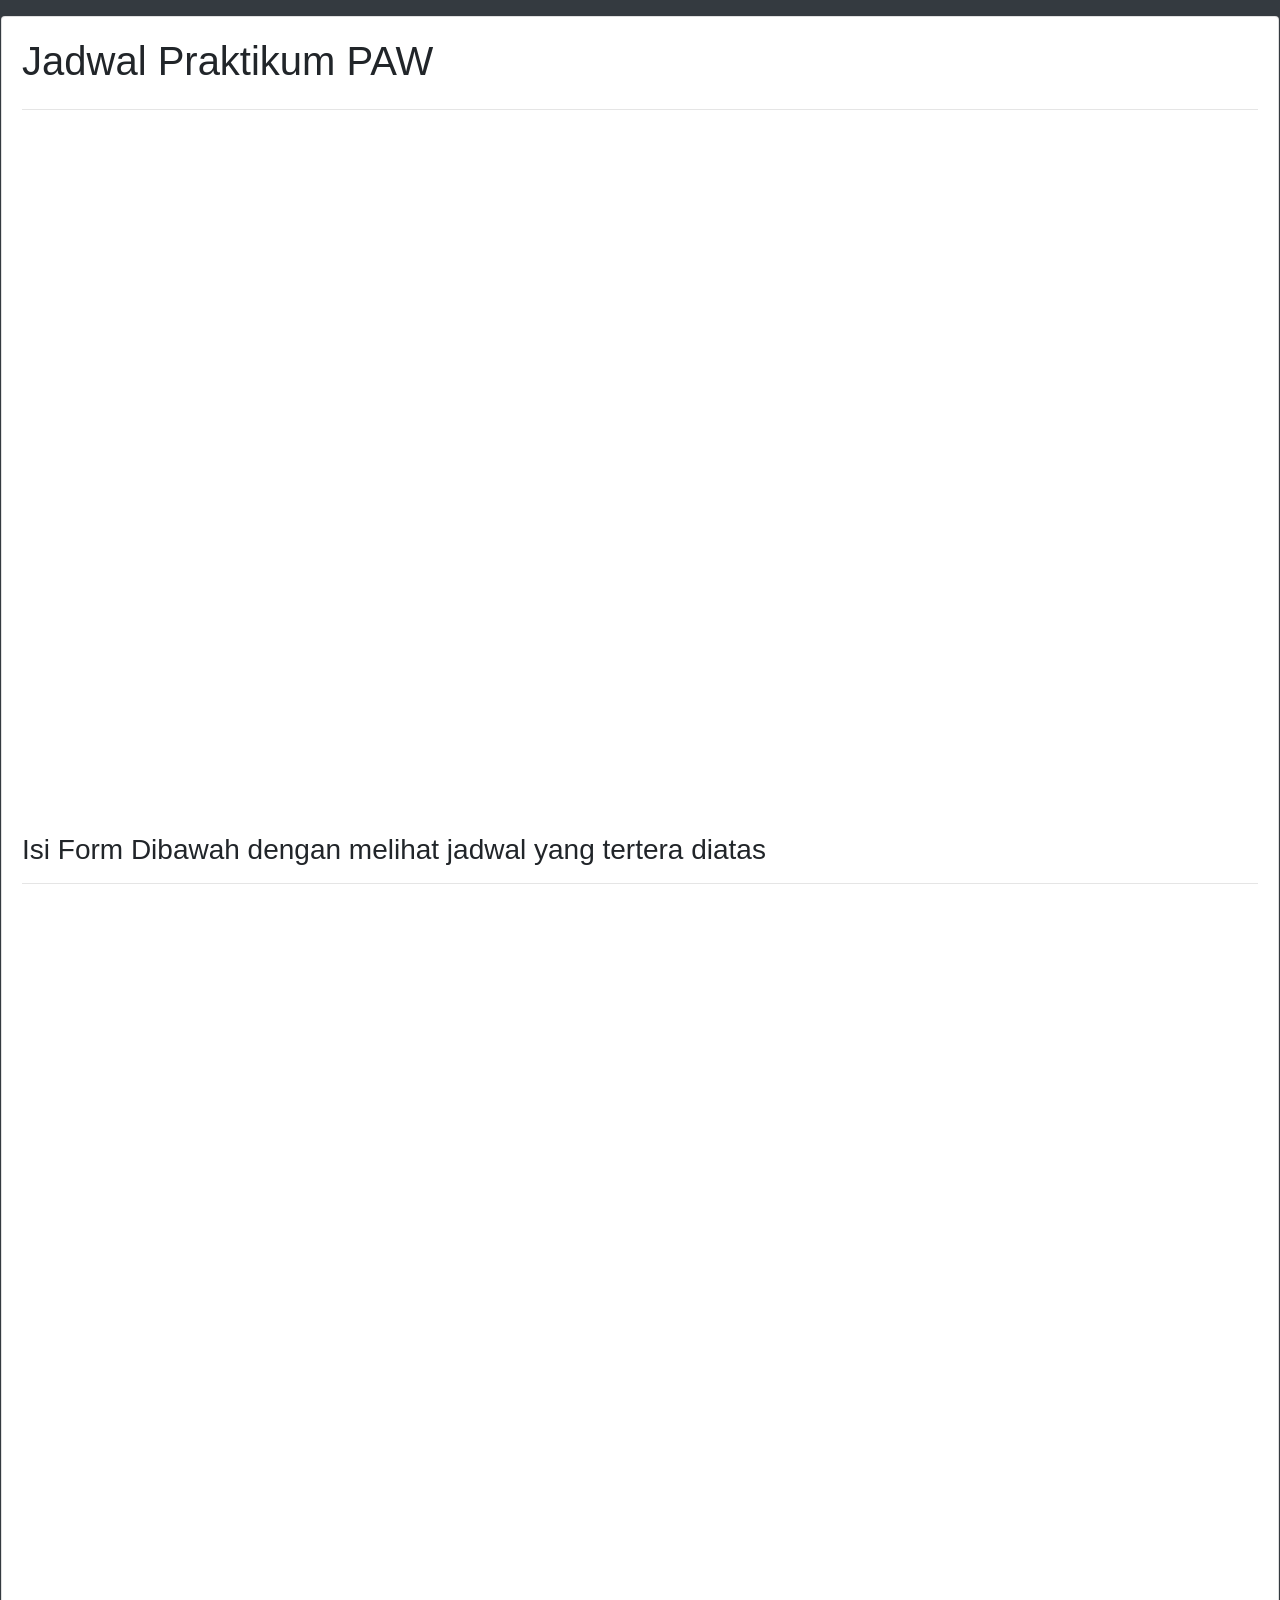
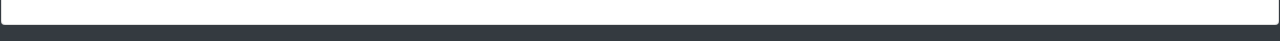
==== paw.html @ 651f5139 "absen paw" ====
<!DOCTYPE html>
<html lang="">

<head>
    <meta charset="utf-8">
    <meta http-equiv="X-UA-Compatible" content="IE=edge">
    <meta name="viewport" content="width=device-width, initial-scale=1">
    <title>Jadwal ACC PAW</title>

    <link rel="stylesheet" href="https://maxcdn.bootstrapcdn.com/bootstrap/4.0.0/css/bootstrap.min.css"
        integrity="sha384-Gn5384xqQ1aoWXA+058RXPxPg6fy4IWvTNh0E263XmFcJlSAwiGgFAW/dAiS6JXm" crossorigin="anonymous">

    <!-- HTML5 Shim and Respond.js IE8 support of HTML5 elements and media queries -->
    <!-- WARNING: Respond.js doesn't work if you view the page via file:// -->
    <!--[if lt IE 9]>
            <script src="https://oss.maxcdn.com/libs/html5shiv/3.7.3/html5shiv.js"></script>
            <script src="https://oss.maxcdn.com/libs/respond.js/1.4.2/respond.min.js"></script>
        <![endif]-->
</head>

<body class="bg-dark">
    <div class="row">
        <div class="col-md-12 p-3">
            <div class="card card-body">
                <h1>Jadwal Praktikum PAW</h1>
                <hr>
                <div class="row">
                    <div class="col-lg-12">
                        <iframe width="100%" height="700" frameborder="0" marginheight="0" marginwidth="0" src="https://docs.google.com/spreadsheets/d/1ev8zN_SsJzgAseNzPovw6ALW6fbhKadvXQlWJOnsWhI/edit?usp=sharing"></iframe>
                    </div>
                    <div class="col-lg-12">
                        <h3>Isi Form Dibawah dengan melihat jadwal yang tertera diatas</h3>
                        <hr>
                        <iframe src="https://docs.google.com/forms/d/e/1FAIpQLSe1ObNScBFj9HsVjVgIkUDwy0DeIrppnXzx1sx0PZ4RVDn6og/viewform?embedded=true" width="100%" height="697" frameborder="0" marginheight="0" marginwidth="0">Loading…</iframe>
                    </div>
                </div>
            </div>
        </div>
    </div>


    <script src="https://code.jquery.com/jquery-3.2.1.slim.min.js"
        integrity="sha384-KJ3o2DKtIkvYIK3UENzmM7KCkRr/rE9/Qpg6aAZGJwFDMVNA/GpGFF93hXpG5KkN" crossorigin="anonymous">
    </script>
    <script src="https://cdnjs.cloudflare.com/ajax/libs/popper.js/1.12.9/umd/popper.min.js"
        integrity="sha384-ApNbgh9B+Y1QKtv3Rn7W3mgPxhU9K/ScQsAP7hUibX39j7fakFPskvXusvfa0b4Q" crossorigin="anonymous">
    </script>
    <script src="https://maxcdn.bootstrapcdn.com/bootstrap/4.0.0/js/bootstrap.min.js"
        integrity="sha384-JZR6Spejh4U02d8jOt6vLEHfe/JQGiRRSQQxSfFWpi1MquVdAyjUar5+76PVCmYl" crossorigin="anonymous">
    </script>
</body>

</html>
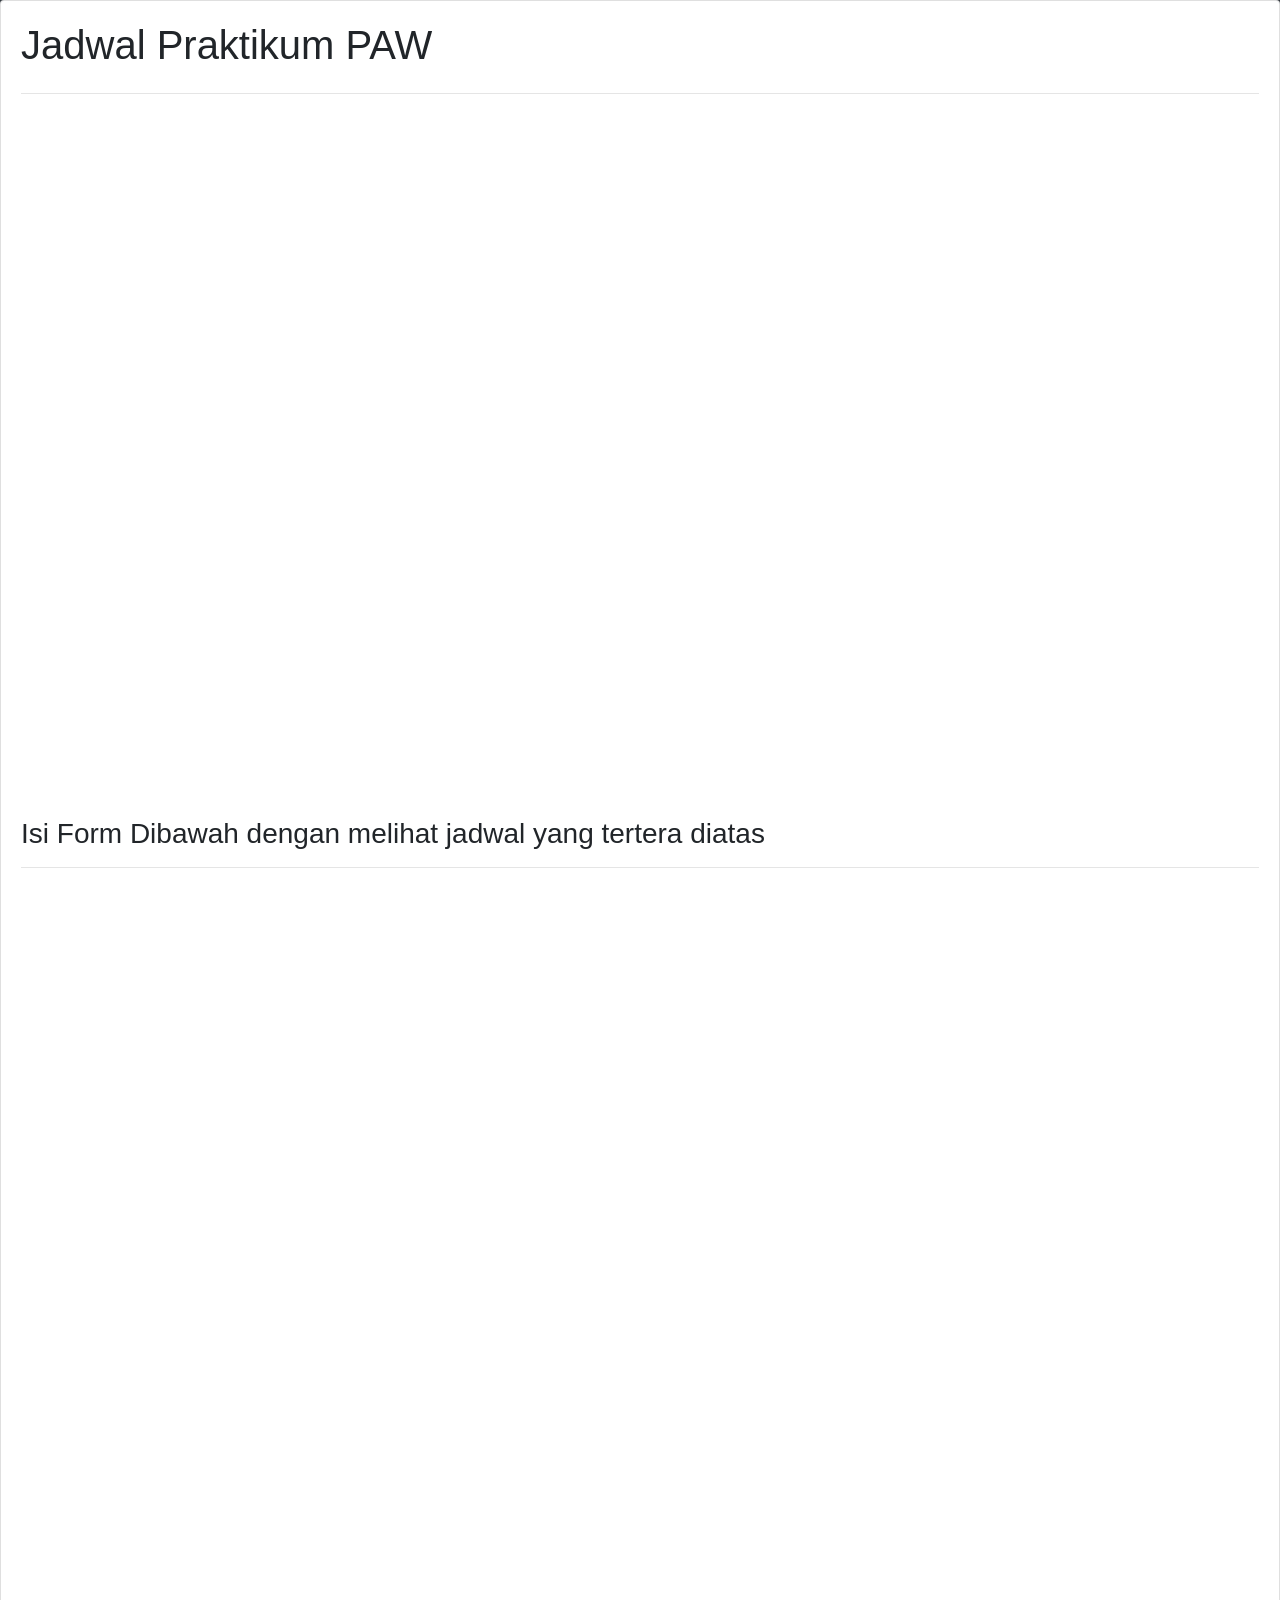
==== commit a715fc09: "absen paw" ====
--- a/paw.html
+++ b/paw.html
@@ -20,7 +20,7 @@
 
 <body class="bg-dark">
     <div class="row">
-        <div class="col-md-12 p-3">
+        <div class="col-md-12">
             <div class="card card-body">
                 <h1>Jadwal Praktikum PAW</h1>
                 <hr>
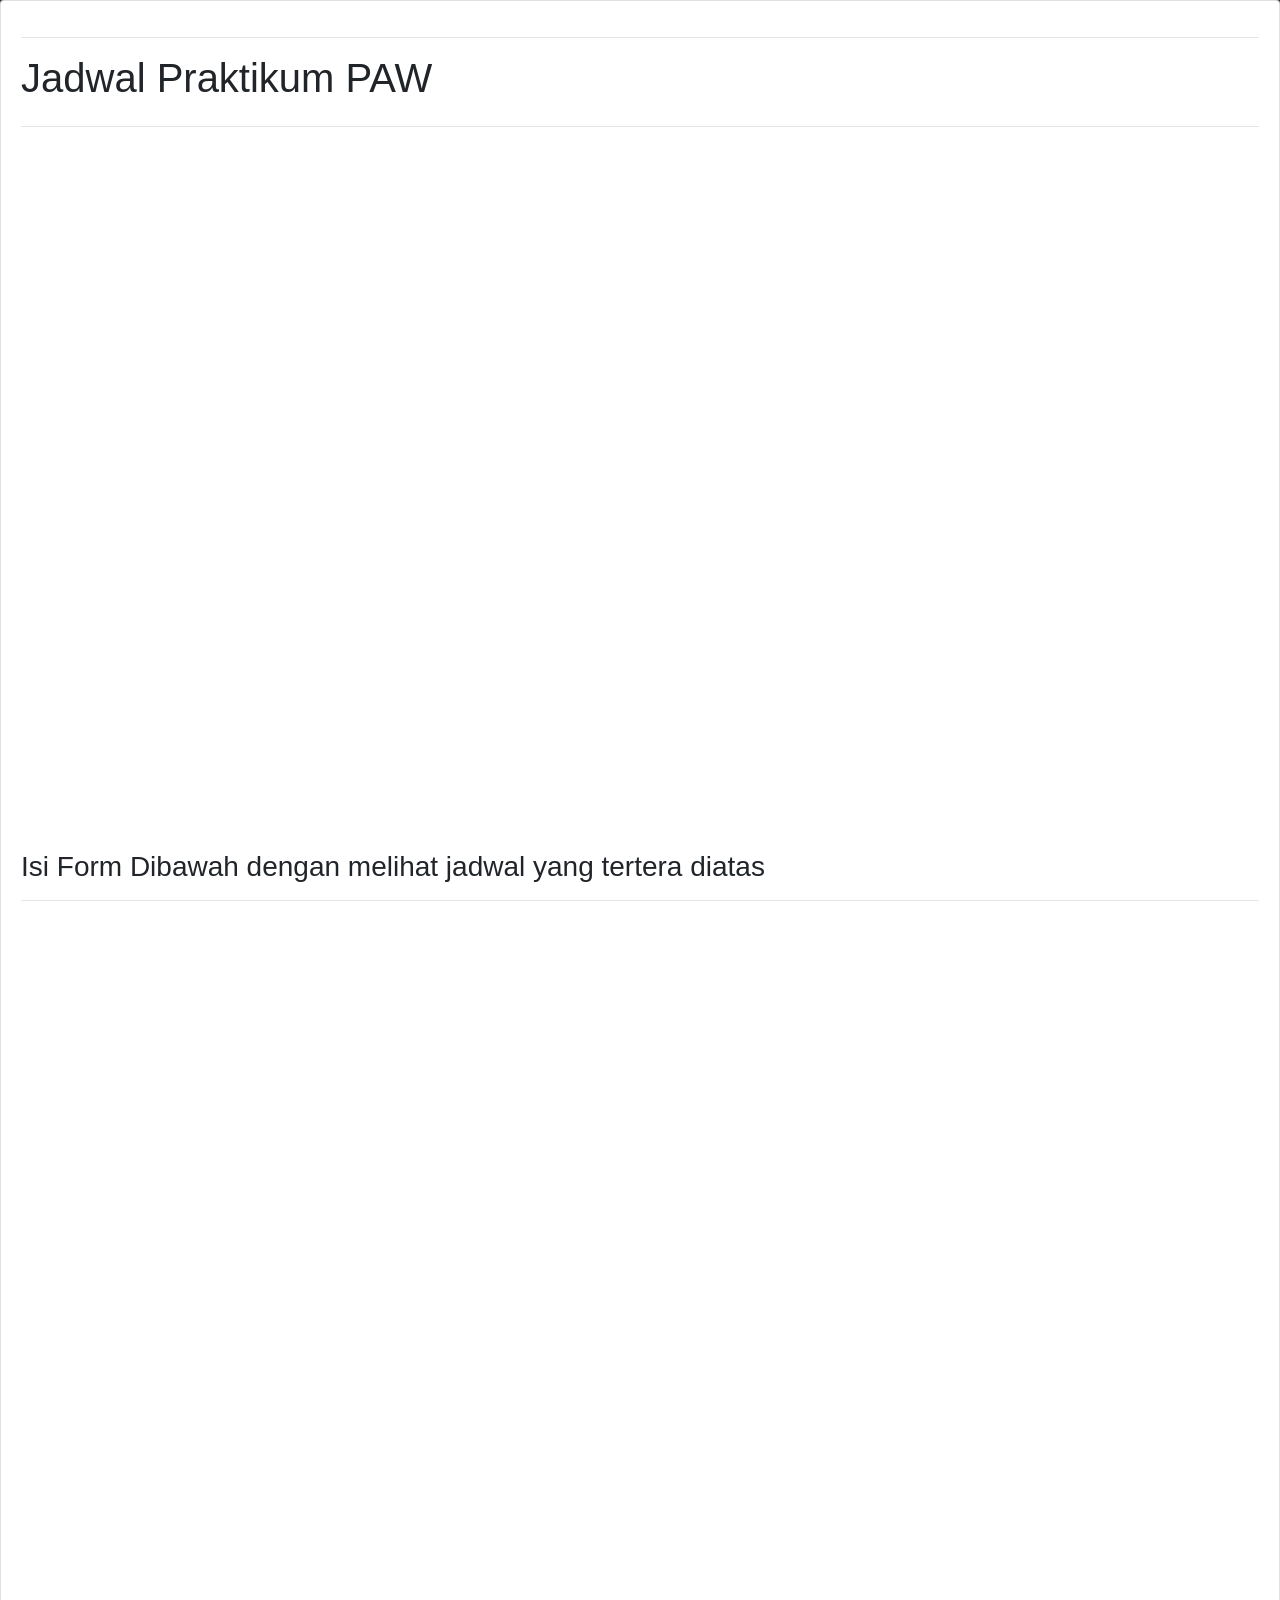
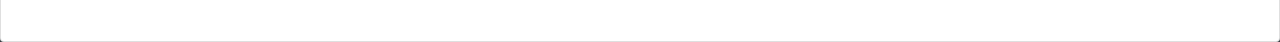
==== commit 2921024a: "absen paw" ====
--- a/paw.html
+++ b/paw.html
@@ -22,11 +22,12 @@
     <div class="row">
         <div class="col-md-12">
             <div class="card card-body">
+                <hr>
                 <h1>Jadwal Praktikum PAW</h1>
                 <hr>
                 <div class="row">
                     <div class="col-lg-12">
-                        <iframe width="100%" height="700" frameborder="0" marginheight="0" marginwidth="0" src="https://docs.google.com/spreadsheets/d/1ev8zN_SsJzgAseNzPovw6ALW6fbhKadvXQlWJOnsWhI/edit?usp=sharing"></iframe>
+                        <iframe width="100%" height="700" frameborder="0" marginheight="0" marginwidth="0" src="https://docs.google.com/spreadsheets/d/1ev8zN_SsJzgAseNzPovw6ALW6fbhKadvXQlWJOnsWhI/edit?usp=sharing&rm=minimal"></iframe>
                     </div>
                     <div class="col-lg-12">
                         <h3>Isi Form Dibawah dengan melihat jadwal yang tertera diatas</h3>
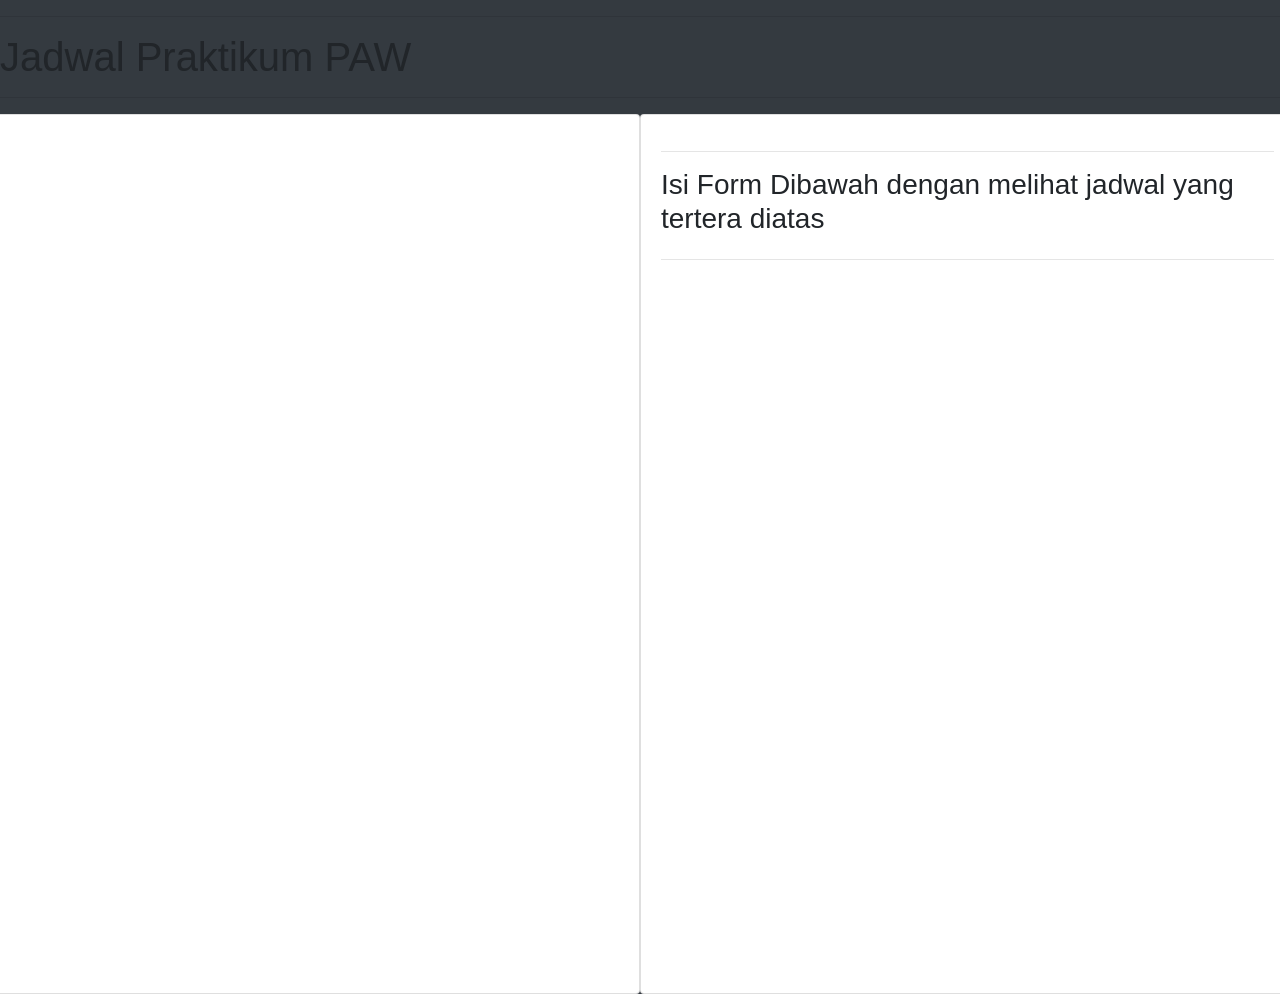
==== commit 3bfd63e2: "absen paw" ====
--- a/paw.html
+++ b/paw.html
@@ -21,15 +21,16 @@
 <body class="bg-dark">
     <div class="row">
         <div class="col-md-12">
-            <div class="card card-body">
+            <div class="">
                 <hr>
                 <h1>Jadwal Praktikum PAW</h1>
                 <hr>
                 <div class="row">
-                    <div class="col-lg-12">
+                    <div class="col-lg-6 card card-body">
                         <iframe width="100%" height="700" frameborder="0" marginheight="0" marginwidth="0" src="https://docs.google.com/spreadsheets/d/1ev8zN_SsJzgAseNzPovw6ALW6fbhKadvXQlWJOnsWhI/edit?usp=sharing&rm=minimal"></iframe>
                     </div>
-                    <div class="col-lg-12">
+                    <div class="col-lg-6 card card-body">
+                        <hr>
                         <h3>Isi Form Dibawah dengan melihat jadwal yang tertera diatas</h3>
                         <hr>
                         <iframe src="https://docs.google.com/forms/d/e/1FAIpQLSe1ObNScBFj9HsVjVgIkUDwy0DeIrppnXzx1sx0PZ4RVDn6og/viewform?embedded=true" width="100%" height="697" frameborder="0" marginheight="0" marginwidth="0">Loading…</iframe>
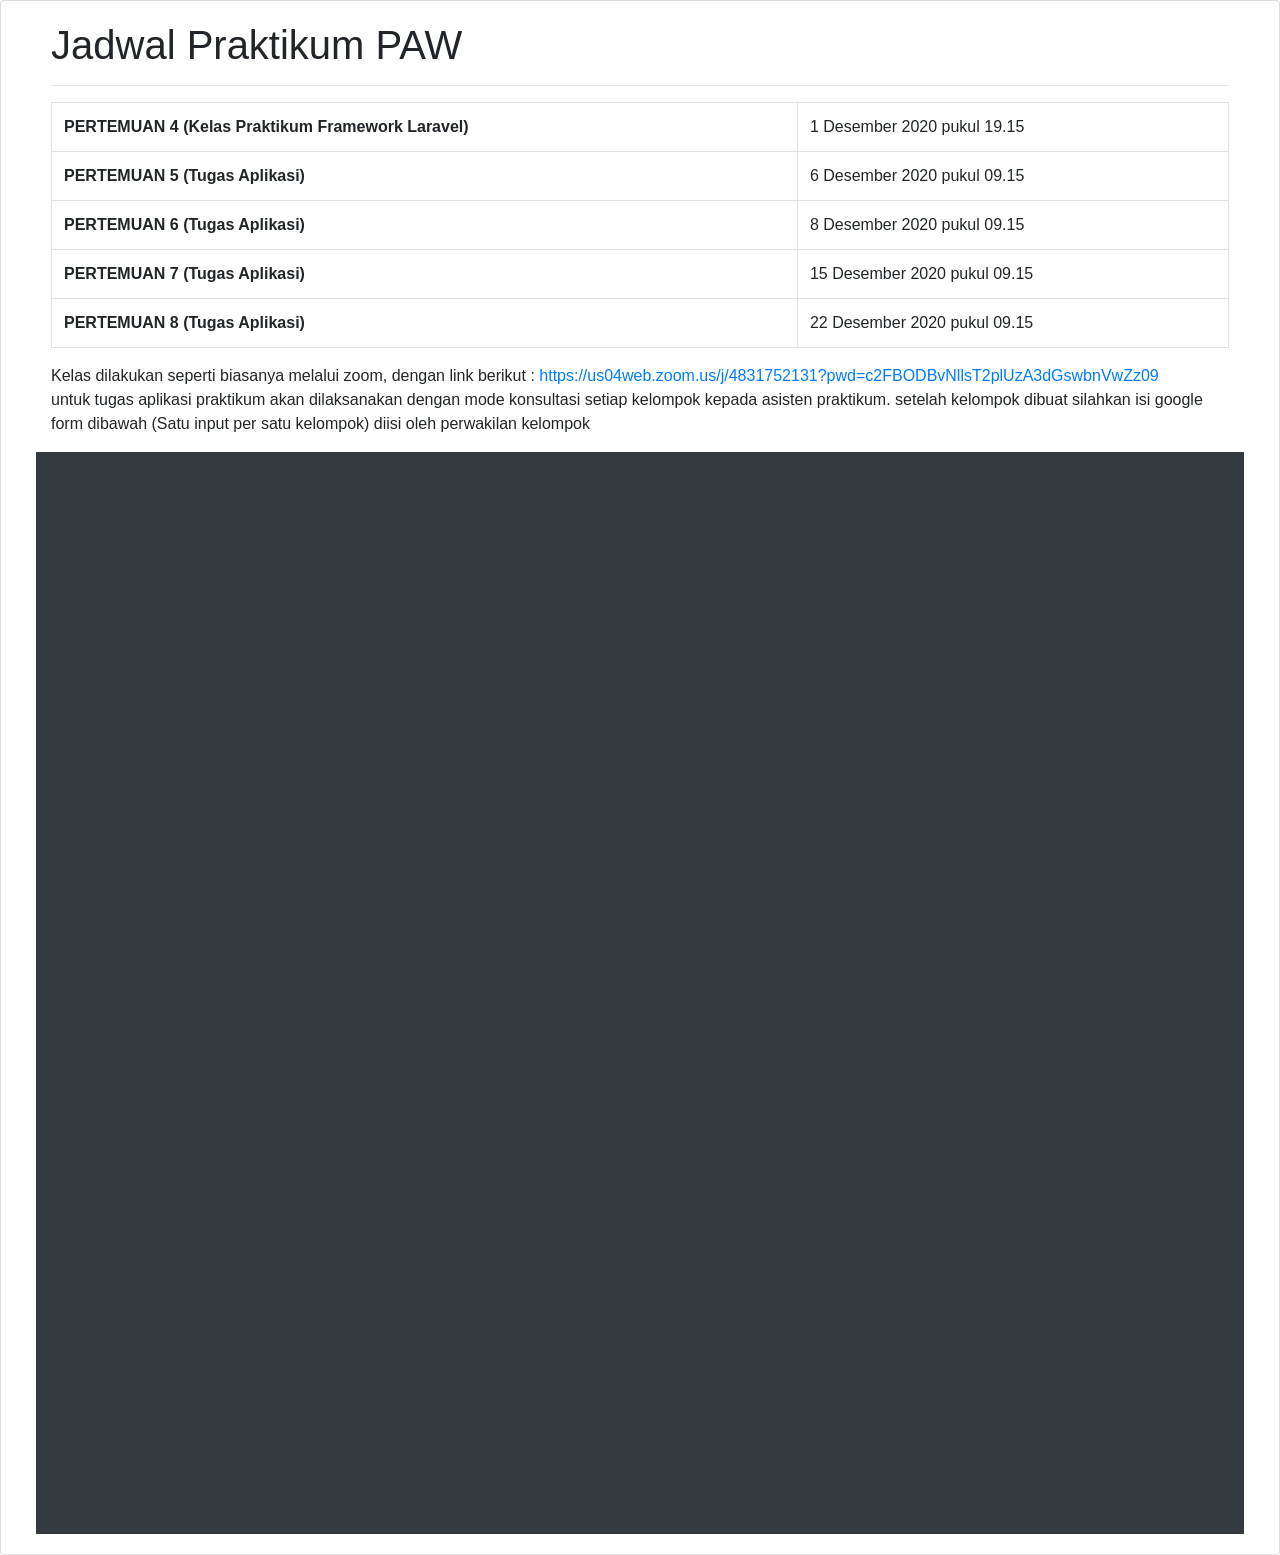
==== commit bb2bbe8e: "add form tugas aplikasi" ====
--- a/paw.html
+++ b/paw.html
@@ -18,29 +18,51 @@
         <![endif]-->
 </head>
 
-<body class="bg-dark">
-    <div class="row">
+<body>
+    <div class="card card-body">
         <div class="col-md-12">
-            <div class="">
-                <hr>
+            <div class="col-md-12">
                 <h1>Jadwal Praktikum PAW</h1>
                 <hr>
                 <div class="row">
-                    <div class="col-lg-6 card card-body">
-                        <iframe width="100%" height="700" frameborder="0" marginheight="0" marginwidth="0" src="https://docs.google.com/spreadsheets/d/1ev8zN_SsJzgAseNzPovw6ALW6fbhKadvXQlWJOnsWhI/edit?usp=sharing&rm=minimal"></iframe>
+                    <div class="col-lg-12 table-responsive">
+                        <table class="table table-bordered">
+                            <tr>
+                                <th>PERTEMUAN 4 (Kelas Praktikum Framework Laravel)</th>
+                                <td>1 Desember 2020 pukul 19.15</td>
+                            </tr>
+                            <tr>
+                                <th>PERTEMUAN 5 (Tugas Aplikasi)</th>
+                                <td>6 Desember 2020 pukul 09.15</td>
+                            </tr>
+                            <tr>
+                                <th>PERTEMUAN 6 (Tugas Aplikasi)</th>
+                                <td>8 Desember 2020 pukul 09.15</td>
+                            </tr>
+                            <tr>
+                                <th>PERTEMUAN 7 (Tugas Aplikasi)</th>
+                                <td>15 Desember 2020 pukul 09.15</td>
+                            </tr>
+                            <tr>
+                                <th>PERTEMUAN 8 (Tugas Aplikasi)</th>
+                                <td>22 Desember 2020 pukul 09.15</td>
+                            </tr>
+                        </table>
                     </div>
-                    <div class="col-lg-6 card card-body">
-                        <hr>
-                        <h3>Isi Form Dibawah dengan melihat jadwal yang tertera diatas</h3>
-                        <hr>
-                        <iframe src="https://docs.google.com/forms/d/e/1FAIpQLSe1ObNScBFj9HsVjVgIkUDwy0DeIrppnXzx1sx0PZ4RVDn6og/viewform?embedded=true" width="100%" height="697" frameborder="0" marginheight="0" marginwidth="0">Loading…</iframe>
+                    <div class="col-lg-12">
+                        <p>Kelas dilakukan seperti biasanya melalui zoom, dengan link berikut : 
+                            <a href="https://us04web.zoom.us/j/4831752131?pwd=c2FBODBvNllsT2plUzA3dGswbnVwZz09">https://us04web.zoom.us/j/4831752131?pwd=c2FBODBvNllsT2plUzA3dGswbnVwZz09</a><br>
+                            untuk tugas aplikasi praktikum akan dilaksanakan dengan mode konsultasi setiap kelompok kepada asisten praktikum. setelah kelompok dibuat silahkan isi google form dibawah
+                            (Satu input per satu kelompok) diisi oleh perwakilan kelompok
+                        </p>
+                    </div>
+                    <div class="col-lg-12 bg-dark">
+                        <iframe src="https://docs.google.com/forms/d/e/1FAIpQLSeJehyCEhzGgjkqCKY6yH8y_ZwVsbaTtWz_7xrcLWcZGHwNJA/viewform?embedded=true" width="100%" height="1075" frameborder="0" marginheight="0" marginwidth="0">Loading…</iframe>
                     </div>
                 </div>
             </div>
         </div>
     </div>
-
-
     <script src="https://code.jquery.com/jquery-3.2.1.slim.min.js"
         integrity="sha384-KJ3o2DKtIkvYIK3UENzmM7KCkRr/rE9/Qpg6aAZGJwFDMVNA/GpGFF93hXpG5KkN" crossorigin="anonymous">
     </script>
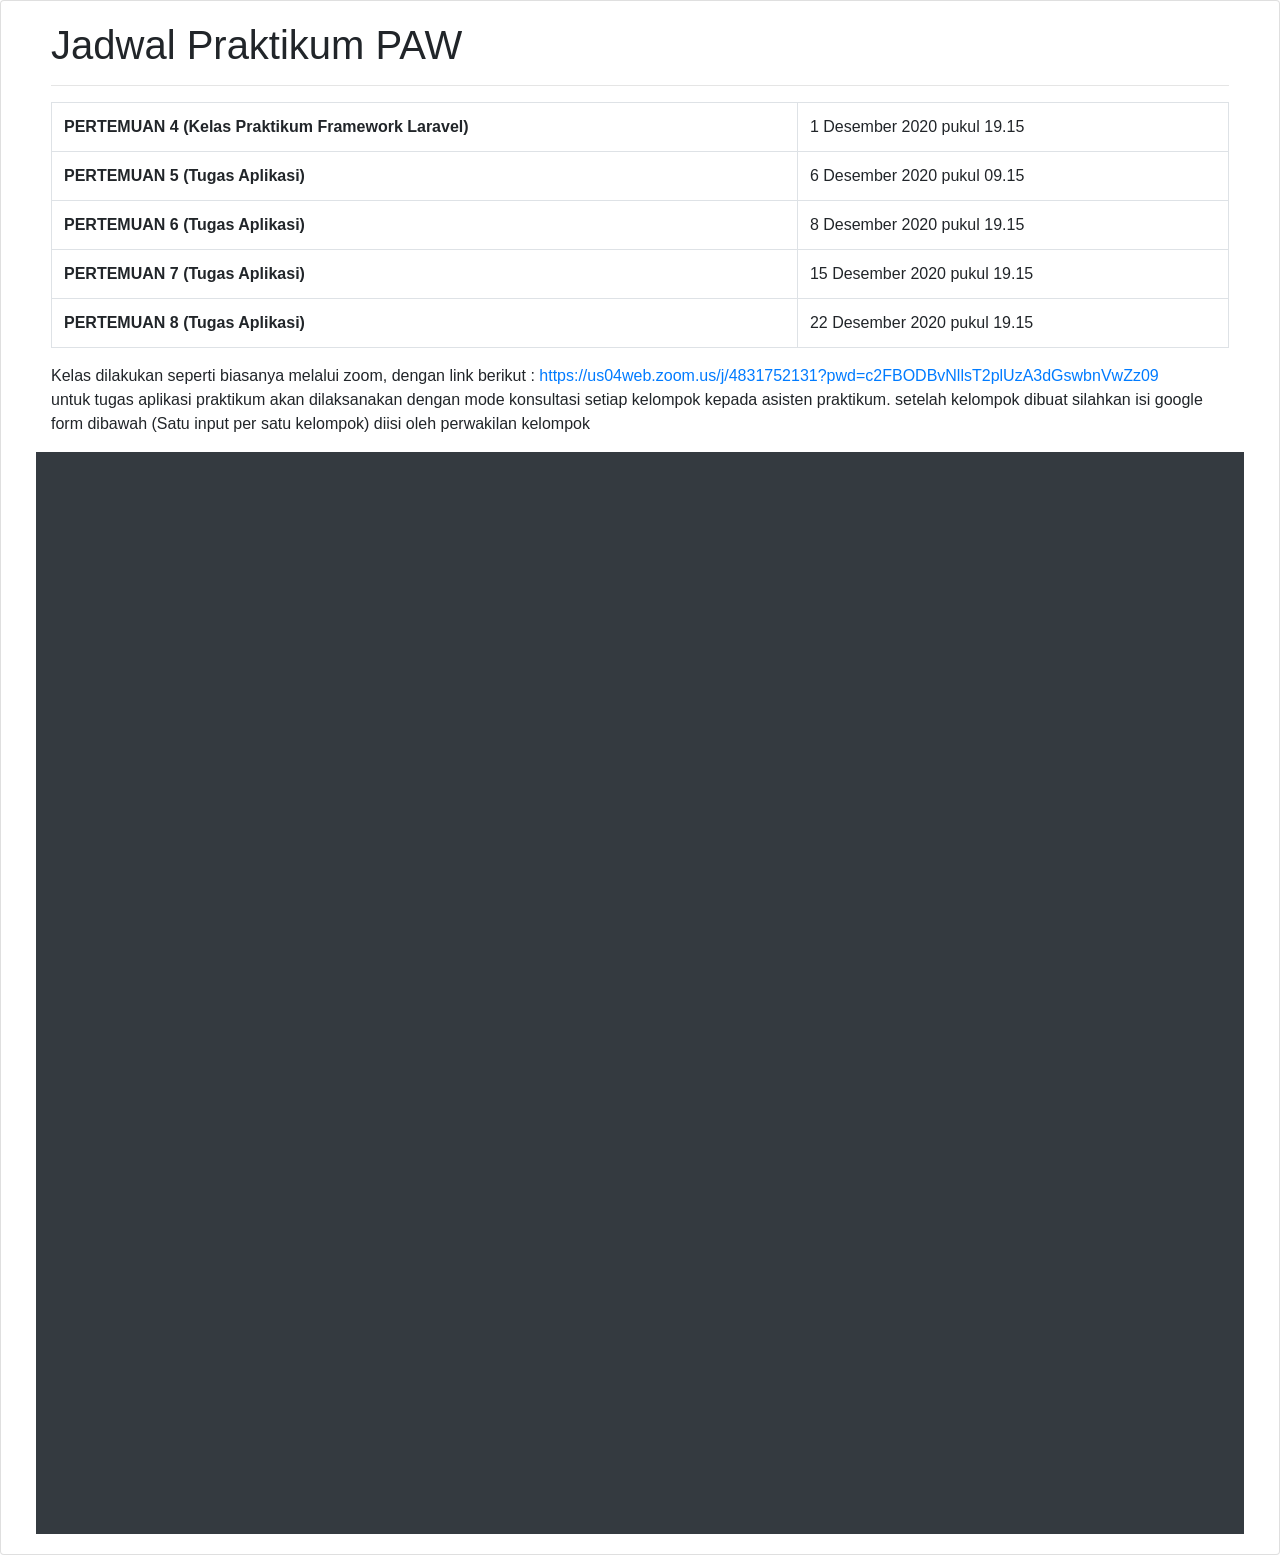
==== commit 76c62b5d: "change date" ====
--- a/paw.html
+++ b/paw.html
@@ -37,15 +37,15 @@
                             </tr>
                             <tr>
                                 <th>PERTEMUAN 6 (Tugas Aplikasi)</th>
-                                <td>8 Desember 2020 pukul 09.15</td>
+                                <td>8 Desember 2020 pukul 19.15</td>
                             </tr>
                             <tr>
                                 <th>PERTEMUAN 7 (Tugas Aplikasi)</th>
-                                <td>15 Desember 2020 pukul 09.15</td>
+                                <td>15 Desember 2020 pukul 19.15</td>
                             </tr>
                             <tr>
                                 <th>PERTEMUAN 8 (Tugas Aplikasi)</th>
-                                <td>22 Desember 2020 pukul 09.15</td>
+                                <td>22 Desember 2020 pukul 19.15</td>
                             </tr>
                         </table>
                     </div>
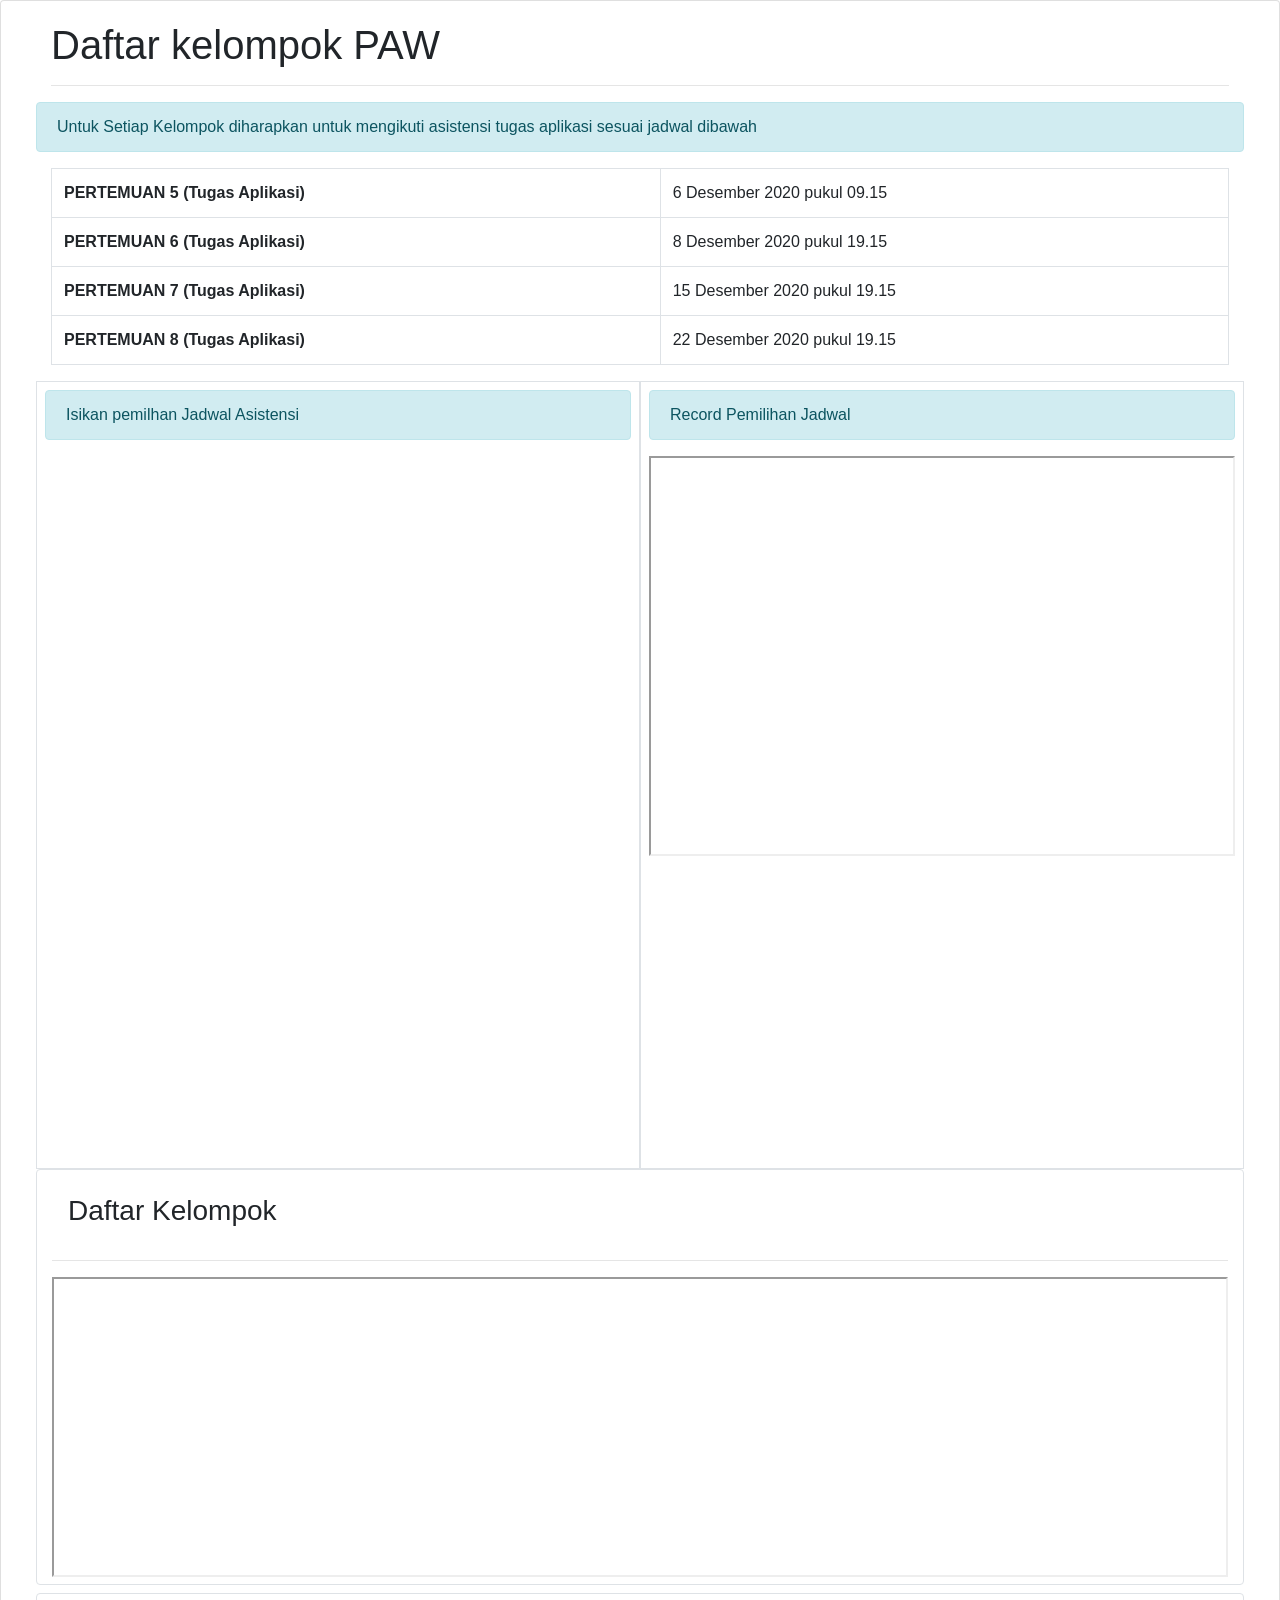
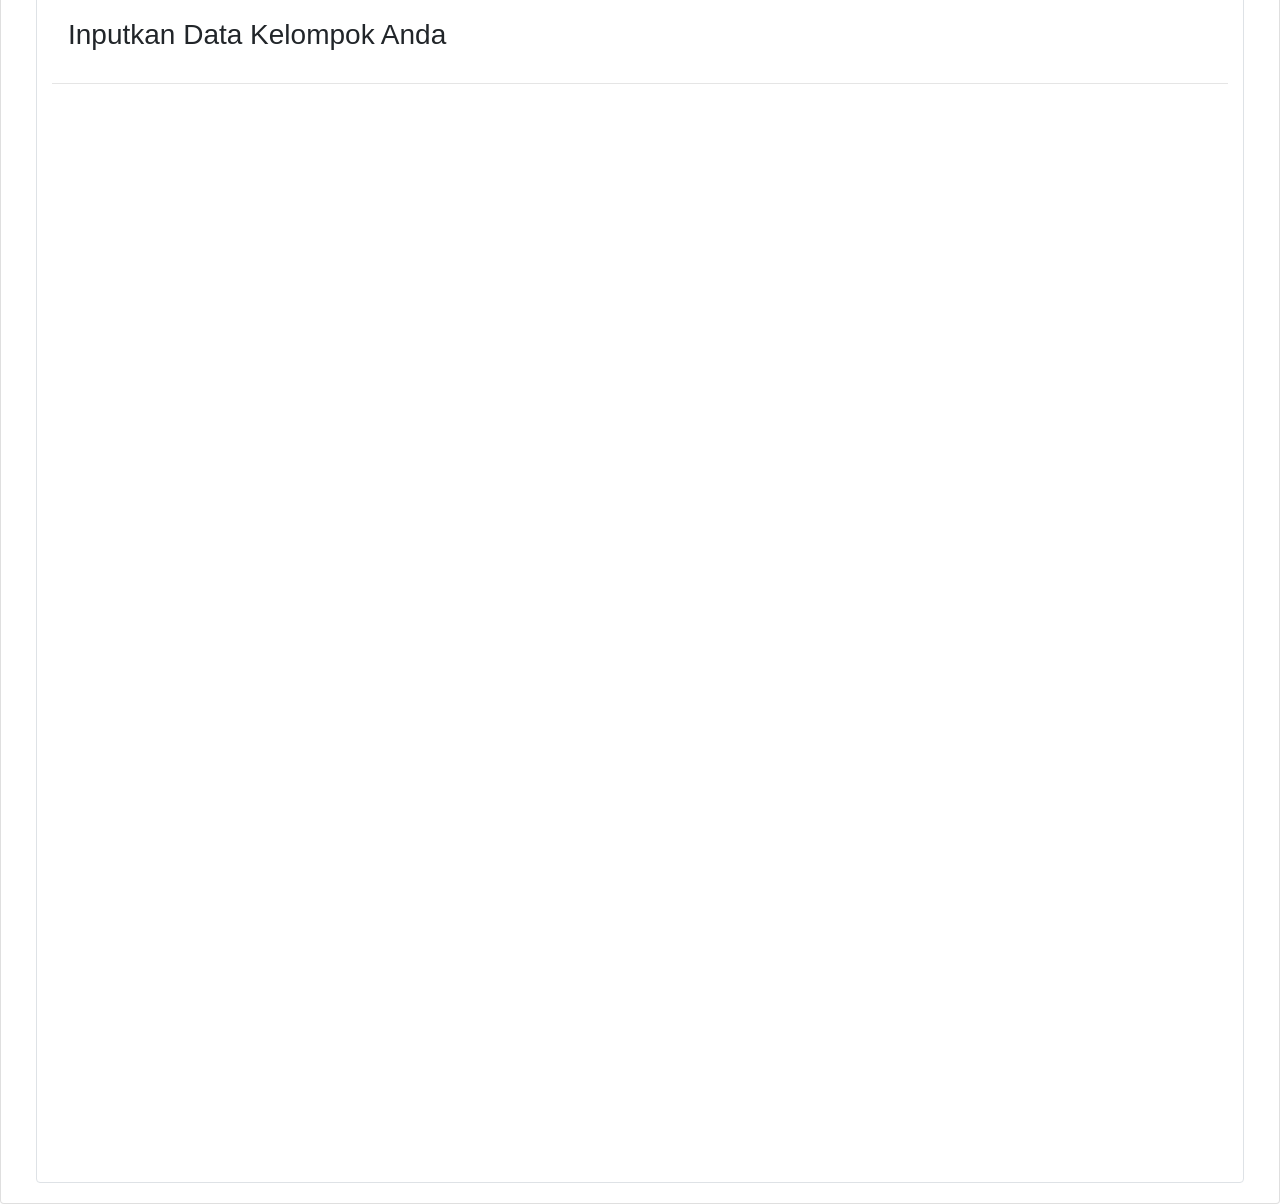
==== commit 5d95e719: "paw" ====
--- a/paw.html
+++ b/paw.html
@@ -5,7 +5,7 @@
     <meta charset="utf-8">
     <meta http-equiv="X-UA-Compatible" content="IE=edge">
     <meta name="viewport" content="width=device-width, initial-scale=1">
-    <title>Jadwal ACC PAW</title>
+    <title>Jadwal Tugas Aplikasi PAW</title>
 
     <link rel="stylesheet" href="https://maxcdn.bootstrapcdn.com/bootstrap/4.0.0/css/bootstrap.min.css"
         integrity="sha384-Gn5384xqQ1aoWXA+058RXPxPg6fy4IWvTNh0E263XmFcJlSAwiGgFAW/dAiS6JXm" crossorigin="anonymous">
@@ -22,15 +22,14 @@
     <div class="card card-body">
         <div class="col-md-12">
             <div class="col-md-12">
-                <h1>Jadwal Praktikum PAW</h1>
+                <h1>Daftar kelompok PAW</h1>
                 <hr>
                 <div class="row">
+                    <div class="col-lg-12 alert alert-info">
+                        Untuk Setiap Kelompok diharapkan untuk mengikuti asistensi tugas aplikasi sesuai jadwal dibawah
+                    </div>
                     <div class="col-lg-12 table-responsive">
                         <table class="table table-bordered">
-                            <tr>
-                                <th>PERTEMUAN 4 (Kelas Praktikum Framework Laravel)</th>
-                                <td>1 Desember 2020 pukul 19.15</td>
-                            </tr>
                             <tr>
                                 <th>PERTEMUAN 5 (Tugas Aplikasi)</th>
                                 <td>6 Desember 2020 pukul 09.15</td>
@@ -49,14 +48,29 @@
                             </tr>
                         </table>
                     </div>
-                    <div class="col-lg-12">
-                        <p>Kelas dilakukan seperti biasanya melalui zoom, dengan link berikut : 
-                            <a href="https://us04web.zoom.us/j/4831752131?pwd=c2FBODBvNllsT2plUzA3dGswbnVwZz09">https://us04web.zoom.us/j/4831752131?pwd=c2FBODBvNllsT2plUzA3dGswbnVwZz09</a><br>
-                            untuk tugas aplikasi praktikum akan dilaksanakan dengan mode konsultasi setiap kelompok kepada asisten praktikum. setelah kelompok dibuat silahkan isi google form dibawah
-                            (Satu input per satu kelompok) diisi oleh perwakilan kelompok
-                        </p>
+                    <div class="col-lg-6 border p-2">
+                        <div class="alert alert-info">
+                            Isikan pemilhan Jadwal Asistensi
+                        </div>
+                        <iframe src="https://docs.google.com/forms/d/e/1FAIpQLScqfcXThvESyCmJt_jtM7erapzgS0RlGmIX89qwEhFuQ7DcKQ/viewform?embedded=true" width="100%" height="697" frameborder="0" marginheight="0" marginwidth="0">Loading…</iframe>
                     </div>
-                    <div class="col-lg-12 bg-dark">
+                    <div class="col-lg-6 border p-2">
+                        <div class="alert alert-info">
+                            Record Pemilihan Jadwal
+                        </div>
+                        <iframe src="https://docs.google.com/spreadsheets/d/e/2PACX-1vSSvZrFI9H77hrW3WonaC4xzUGTCqksF8qUbsPSc530pFcwSgQ_ooGT97Mq37ao_nEiSiyU6VGGDRZA/pubhtml?widget=true&amp;headers=false"
+                        width="100%" height="400"></iframe>
+                    </div>
+                    <div class="col-lg-12 border rounded mb-2">
+                        <h3 class="bg-white rounded p-3 mt-2">Daftar Kelompok</h3>
+                        <hr>
+                        <iframe src="https://docs.google.com/spreadsheets/d/e/2PACX-1vQImOLoQlM--vhtXpX-ONDPwmS2tUJkCNp4b1TAIsnQ8lzLfl9lLsvgIgIcQ-yOVMeSSd4ewWGr0C2D/pubhtml?widget=true&amp;headers=false"
+                        width="100%" height="300px"></iframe>
+                    </div>
+                    <hr>
+                    <div class="col-lg-12 border rounded">
+                        <h3 class="bg-white rounded p-3 mt-2">Inputkan Data Kelompok Anda</h3>
+                        <hr>
                         <iframe src="https://docs.google.com/forms/d/e/1FAIpQLSeJehyCEhzGgjkqCKY6yH8y_ZwVsbaTtWz_7xrcLWcZGHwNJA/viewform?embedded=true" width="100%" height="1075" frameborder="0" marginheight="0" marginwidth="0">Loading…</iframe>
                     </div>
                 </div>
